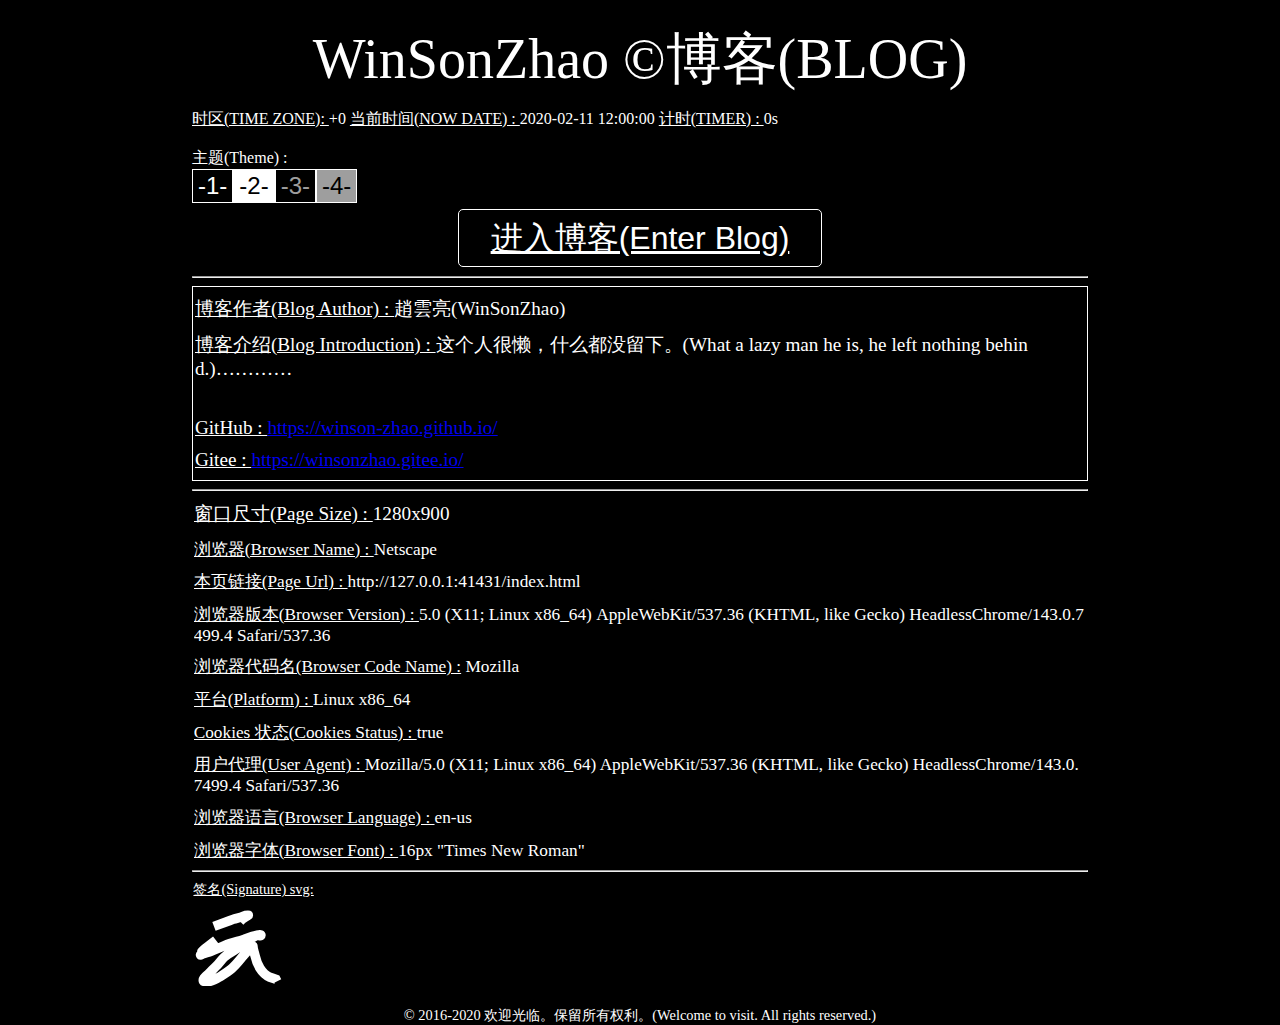
==== index.html @ f5395ac4 ":lipstick: :heavy_plus_sign: 添加ico，及相关img" ====
<!DOCTYPE html>
<html lang="en-US">
<head>
    <meta charset="UTF-8">
    <meta http-equiv="Content-Type" content="text/html; charset=utf-8" />
    <link rel="shortcut icon" href="favicon.ico">
    <meta property="og:title" content="博客欢迎页">
    <meta property="og:site_name" content="WinSonZhao ©博客(BLOG)">
    <title>WinSonZhao ©博客(BLOG)</title>
	<!--<link type="text/css" charset="UTF-8"></link>
	<link rel="stylesheet" type="text/css" charset="UTF-8" id="global_link" href="css/theme_1.css">-->
	<style type="text/css" charset="UTF-8" id="css_change">
	.bef_color{
		color: #ffffff;/* 颜色-1 */
	}
	.aft_color{
		background: #000000;/* 颜色-2 */
	}
	.bef_border{
		border: 1px solid #ffffff; /* 颜色-1 */
	}
	.enter_blog a:hover{
		color: #000000;/* 颜色-1-反 */
		background: #ffffff;/* 颜色-2-反 */
		border: 1px solid #000000;/* 颜色-1-反 */
	}
	#sig_svg path{
		stroke: #ffffff;/* 颜色-1 */
	}
	</style>
	<style type="text/css" charset="UTF-8">
		/* reset */
	html,body,div,span,applet,object,iframe,h1,h2,h3,h4,h5,h6,p,blockquote,pre,a,abbr,acronym,address,big,cite,code,del,dfn,em,img,ins,kbd,q,s,samp,small,strike,strong,sub,sup,tt,var,b,u,i,dl,dt,dd,ol,nav ul,nav li,fieldset,form,label,legend,table,caption,tbody,tfoot,thead,tr,th,td,article,aside,canvas,details,embed,figure,figcaption,footer,header,hgroup,menu,nav,output,ruby,section,summary,time,mark,audio,video{margin:0;padding:0;border:0;font-size:100%;font:inherit;vertical-align:baseline;}
	/*end reset*/
	html,body{
		height: 100%;
	}
	/*-- main --*/
	.main{
		width: 65%;
	    margin: 0em auto 0;
	    padding: 1em 2em 1em;
	}
	.main h1{
	    text-align: center;
	    font-size: 3.5em;
	    margin: 0.1em 0 0.2em;
	}
	.main p{
		font-size: 1.2em;
		margin: 0.5em 0.1em;
		word-break:break-all; overflow:hidden;
	}
	.enter_blog{
		margin: 15px auto;
		text-align: center;
	}
	.enter_blog a{
		outline: none;
		border-radius: 5px;
		-webkit-border-radius: 5px;
		-moz-border-radius: 5px;
		-o-border-radius: 5px;
		-ms-border-radius: 5px;
		padding: 10px 1em;
		width: 80%;
		margin: 0 auto;
		font-size: 2em;
		font-family: 'Syncopate', sans-serif;
		cursor: pointer;
	}
	/* 底部信息- */
	.footer{
		text-align: center;
		/*position: absolute;*/
		bottom: 0;
		width: 100%;
	}
	.footer p{
		font-size: 0.9em;
		margin: 0;
	}
	/* ul 的li横向排列- */
	.theme { 
		font:1em verdana, arial, sans-serif; /* 设置文字大小和字体样式 */
		height: 15px;
	}
	.theme li {
		float: left; /* 往左浮动 */
	}
	.theme, .theme li {
		list-style: none; /* 将默认的列表符号去掉 */
		padding: 0; /* 将默认的内边距去掉 */
		margin: 0; /* 将默认的外边距去掉 */
	}
	.theme li a {
		display: block; /* 将链接设为块级元素 */
		padding: 2px 5px; /* 设置内边距 */
		text-decoration: none; /* 去掉下划线 */
		font-size: 1.5em;
	}
	/* 响应式-1440px/1280px/1024px/768px/736px/667px/640px/600px/480px/320px/ */
	@media (max-width: 1280px){
		.main{
			width: 70%;
		}
	}
	@media (max-width: 1024px){
		.main{
			width: 80%;
		}
	}
	@media (max-width: 990px){
		.main{
			width: 90%;
		}
	}
	</style>
</head>
<body class="aft_color">
	<noscript>
		<h3>您的浏览器不支持/未启用 JavaScript!(JavaScript is not supported / enabled in your browser)!</h3>
	</noscript>
	<div class="main">

		<h1 id="title_text" class="bef_color">WinSonZhao ©博客(BLOG)</h1>
    	<!--时间-->
		<div class="bef_color">
			<u id="date_text_zone" >  时区(TIME ZONE): </u>
			<span id="date_text_zone_">+8</span>
			<u id="date_text" >当前时间(NOW DATE) : </u>
			<span id="date_text_">2020-02-11 12:00:00</span>
			<u id="date_text_timer" >  计时(TIMER) : </u>
			<span id="date_text_timer_">0s</span>
		</div>
	    <br>
	    <div>
	    	<span class="aft_color bef_color">主题(Theme) :</span>
		    <ul class="theme">
			    <!--主题列表-->
			    <li><a class="bef_border" href="JavaScript:;"  style="background:#000;color:#fff;" onclick="g_obj.theme_click(this)">-1-</a></li>
			    <li><a class="bef_border" href="JavaScript:;" style="background:#fff;color:#000;" onclick="g_obj.theme_click(this)">-2-</a></li>
			    <li><a class="bef_border" href="JavaScript:;" style="background:#000;color:#9e9e9e;" onclick="g_obj.theme_click(this)">-3-</a></li>
			    <li><a class="bef_border" href="JavaScript:;" style="background:#9e9e9e;color:#000;" onclick="g_obj.theme_click(this)">-4-</a></li>
		    </ul>
	    </div>
	    <br>
		<div class="enter_blog">
      		<!--进入博客-->
      		<a class="aft_color bef_color bef_border" href="JavaScript:;" onclick="g_obj.openBlog()" >进入博客(Enter Blog)</a>
		</div>
		<hr>

		<!--blog 介绍-->
		<div class="bef_border">
			<p class="bef_color" >
				<u >博客作者(Blog Author) : </u>
				<span >趙雲亮(WinSonZhao)</span>
			</p>
		    <!--介绍-->
			<p id="blog_title" class="bef_color" >
				<u id="blog_info" >博客介绍(Blog Introduction) : </u>
				<span id="blog_info_" >这个人很懒，什么都没留下。(What a lazy man he is, he left nothing behind.)…………</span>
			</p>
			<br>
			<p class="bef_color" >
				<u >GitHub : </u>
				<span ><a href="https://winson-zhao.github.io/">https://winson-zhao.github.io/</a></span>
				<span id="github_ping"></span>
			</p>
			<p class="bef_color" >
				<u >Gitee : </u>
				<span ><a href="https://winsonzhao.gitee.io/">https://winsonzhao.gitee.io/</a></span>
				<span id="gitee_ping"></span>
			</p>
		</div>
		<hr>

	    <!--当前浏览器信息-->
		<p class="bef_color" >
			<u >窗口尺寸(Page Size) : </u>
			<span id="browser_size_">-</span>
		</p>
	    <div id="browser_" style="font-size: 0.9em;"></div>
		<hr>

	    <!--个人签名-->
		<p class="bef_color"  style="font-size: 0.9em;">
			<u id="sign_info" >签名(Signature) svg: </u>
		</p>
		<svg id="sig_svg" width="100" height="80" x="207" y="81" overflow="hidden" xmlns="http://www.w3.org/2000/svg" xmlns:se="http://svg-edit.googlecode.com" xmlns:xlink="http://www.w3.org/1999/xlink">
		<!-- Created with Method Draw - http://github.com/duopixel/Method-Draw/
		https://svg.wxeditor.com/-->
		<g style="pointer-events:all">
			<path fill="none" stroke-width="9.5" id="sig_svg_1" d="M21.970233917236328,20.360118865966797 C32.97023391723633,16.360118865966797 35.91364288330078,15.212387084960938 40.97023391723633,13.360118865966797 C43.93956756591797,12.272428512573242 48.04867172241211,11.570266723632812 50.97023391723633,10.360116958618164 C53.036094665527344,9.504409790039062 54.970237731933594,9.360116958618164 55.970237731933594,9.360116958618164 C56.970237731933594,9.360116958618164 55.970237731933594,9.360116958618164 52.970237731933594,11.360116958618164 L49.97023391723633,13.360118865966797 L47.97023391723633,15.360118865966797 " stroke-dasharray="none"></path>
			<path fill="none" stroke-width="9.5" id="sig_svg_2" d="M23.970233917236328,34.3601188659668 C14.970235824584961,41.3601188659668 10.511432647705078,44.05355453491211 9.970235824584961,45.36011505126953 C9.58755111694336,46.28399658203125 9.970235824584961,47.36011505126953 8.970235824584961,48.36011505126953 C7.970235824584961,49.36011505126953 8.822965621948242,49.18701934814453 9.970235824584961,48.36011505126953 C11.784229278564453,47.05266571044922 16.04867172241211,46.57026672363281 18.97023582458496,45.36011505126953 C23.101947784423828,43.648704528808594 28.838520050048828,41.071529388427734 32.97023391723633,39.3601188659668 C38.81336212158203,36.939815521240234 48.103233337402344,34.79061508178711 51.970237731933594,33.3601188659668 C56.164588928222656,31.808528900146484 60.848793029785156,29.866661071777344 63.970237731933594,29.360118865966797 C65.94441223144531,29.039752960205078 68.9702377319336,30.360118865966797 68.9702377319336,29.360118865966797 C68.9702377319336,28.360118865966797 66.91673278808594,28.900611877441406 64.9702377319336,29.360118865966797 C62.793983459472656,29.873863220214844 60.970237731933594,31.360118865966797 57.970237731933594,33.3601188659668 C54.970237731933594,35.3601188659668 52.0321044921875,37.43870162963867 46.97023391723633,41.3601188659668 C43.017578125,44.4222297668457 37.86396408081055,45.858848571777344 31.970233917236328,51.36011505126953 C29.334476470947266,53.82035827636719 27.25124740600586,57.670326232910156 23.970233917236328,60.36011505126953 C21.181907653808594,62.64599609375 19.80899429321289,65.15637969970703 15.970235824584961,68.36011505126953 C14.253490447998047,69.7928695678711 13.277687072753906,70.5461196899414 11.970235824584961,72.36011505126953 C11.143331527709961,73.50738525390625 10.970235824584961,75.36011505126953 11.970235824584961,75.36011505126953 C12.970235824584961,75.36011505126953 14.021886825561523,76.00084686279297 17.97023582458496,75.36011505126953 C21.091678619384766,74.85357666015625 23.923503875732422,73.28817749023438 26.970233917236328,71.36011505126953 C31.897449493408203,68.24201965332031 36.192962646484375,65.63612365722656 39.97023391723633,62.36011505126953 C44.24372863769531,58.65373229980469 47.68435287475586,54.1484375 49.97023391723633,51.36011505126953 C54.453216552734375,45.891761779785156 56.970237731933594,43.3601188659668 58.970237731933594,41.3601188659668 C59.970237731933594,40.3601188659668 60.970237731933594,39.3601188659668 60.970237731933594,40.3601188659668 C60.970237731933594,43.3601188659668 62.06568145751953,45.33745574951172 62.970237731933594,49.36011505126953 C64.08889770507812,54.33490753173828 65.34158325195312,58.10685729980469 67.9702377319336,62.36011505126953 C70.32138061523438,66.16434478759766 72.9702377319336,69.36011505126953 77.9702377319336,71.36011505126953 L80.9702377319336,72.36011505126953 L83.9702377319336,73.36011505126953 L84.9702377319336,75.36011505126953 " stroke-dasharray="none"></path>
		</g></svg>
	</div>
	<div class="footer">
        <p  class="bef_color" id="footer_text" ><!--Minimalist style 极简风格-->
        	© 2016-2020 欢迎光临。保留所有权利。(Welcome to visit. All rights reserved.)
        </p>
    </div>

	<!--<script src="" type="text/javascript" charset="UTF-8"></script>-->
	<script type="text/javascript" charset="UTF-8">
		var g_obj = {};//全局参数

	    g_obj.getId = function(id){
	    	return document.getElementById(id);
	    }
	    g_obj.html = function(id,val){
	    	var o = document.getElementById(id);
	    	o.innerHTML = val ;
	    	return o;
	    }

		g_obj.theme_click = function(that){//切换页面颜色
			var cssStr = '.bef_color{\r\ncolor: [1] ;\r\n}\r\n .aft_color{\r\nbackground: [2] ;\r\n}\r\n';
			cssStr += '.bef_border{\r\nborder: 1px solid [1] ;\r\n}\r\n #sig_svg path{\r\nstroke: [1] ;\r\n}\r\n';
			cssStr += '.enter_blog a:hover{\r\ncolor: [2]\r\n; background: [1] ;\r\nborder: 1px solid [2] ;\r\n}';

			cssStr = cssStr.replace(/\[1\]/g,that.style['color']);
			cssStr = cssStr.replace(/\[2\]/g,that.style['background']);

			g_obj.html('css_change',cssStr);
		}
		g_obj.checkTime =function (i){//补零
		    if(i<10){ i = "0"+i; }
		    return i
		}
		// 计时器
	    g_obj.startTime = function (){
	        var today = new Date();
	        var Y = today.getFullYear();
			var M = g_obj.checkTime( today.getMonth() + 1);
			var D = g_obj.checkTime( today.getDate() );
	        var h = g_obj.checkTime( today.getHours() );
	        var m = g_obj.checkTime( today.getMinutes() );
	        var s = g_obj.checkTime( today.getSeconds() );
	        g_obj.html('date_text_',Y+"-"+M+"-"+D+' '+h+":"+m+":"+s);
		    g_obj.timer = g_obj.timer + 1;
	        g_obj.html('date_text_timer_',g_obj.timer+'s');
	    }
	    g_obj.timeZone = function(){//获取时区
	    	var zone = 0-(new Date().getTimezoneOffset()/60);
	    	return (zone >= 0?'+':'-')+zone;
	    }
	    g_obj.browser = {
	    	versions:function(){
            	var u = navigator.userAgent
                return {
                	value: u,
	                trident: u.indexOf('Trident') > -1, //IE内核
	                presto: u.indexOf('Presto') > -1, //opera内核
					webKit: u.indexOf('AppleWebKit') > -1, //苹果、谷歌内核
					gecko: u.indexOf('Gecko') > -1 && u.indexOf('KHTML') == -1,//火狐内核
					mobile: !!u.match(/AppleWebKit.*Mobile.*/), //是否为移动终端
					ios: !!u.match(/\(i[^;]+;( U;)? CPU.+Mac OS X/), //ios终端
					android: u.indexOf('Android') > -1 || u.indexOf('Adr') > -1, //android终端
					iPhone: u.indexOf('iPhone') > -1 , //是否为iPhone或者QQHD浏览器
					iPad: u.indexOf('iPad') > -1, //是否iPad
					webApp: u.indexOf('Safari') == -1, //是否web应该程序，没有头部与底部
					weixin: u.indexOf('MicroMessenger') > -1, //是否微信
					qq: u.match(/\sQQ/i) == " qq" //是否QQ
                };
          	}(),
          	//语言
          	language:(navigator.browserLanguage || navigator.language).toLowerCase(),
          	//浏览器样式，字体，颜色，尺寸等
          	style :(document.documentElement.currentStyle ? document.documentElement.currentStyle : window.getComputedStyle(document.documentElement)),
          	info : function(name,val){
          		return '<p class="bef_color"> <u >'+name+'</u> <span >'+val+'</span> </p>\r\n';
          	}
	    }
	    g_obj.openBlog = function(){//进入博客
	    	//当前窗口
	    	//window.location.href="http://www.baidu.com"   等价于    <a href="baidu.com" target="_self">go baidu</a>
	    	//self.location.href="baidu.com"
	    	//top.location.href="baidu.com"
	    	//新窗口
	    	//window.open("http://www.baidu.com")  等价于 <a href="baidu.com" target="_blank">go baidu</a>
	    	//返回
	    	//window.history.back(-1);
	    }
	    g_obj.ping = function(url,fn){//通过加载图片实现ping功能
		  	var start = new Date().getTime();
	    	var img = new Image();
		  	img.src = url+"?t="+start;
		  	try{//如果获取不到可能是超时了
			  	img.onload = function(){
			  		var end = new Date().getTime();
			    	//console.log(url,end,'-',start,'=',end-start);
			  		fn(url,(end-start)+'ms');//回调函数
			  	}
		  	}catch(err){//出错就不传递end
		  		fn(url,'超时(TimeOut)!');//回调函数
		  	}
	    }
	    //------------分割线--------
	    window.onresize = function(){
	        g_obj.html('browser_size_',window.innerWidth+'x'+window.innerHeight);//浏览器尺寸
	    }
	    window.onload = function(){
	    	g_obj['timer'] = 0 ;
	        g_obj.html('date_text_zone_',g_obj.timeZone());//时区
	        g_obj.html('browser_size_',window.screen.width+'*'+window.screen.height);//窗口尺寸
	    	
	    	//启动计时器
	        setInterval(function(){
	            g_obj.startTime();
	        },1000)

	        if(typeof SVGAElement === 'undefined'){//
	        	g_obj.html('sig_svg','<p class="bef_color">不支持svg!(No support for svg!)</p>');
	        }

	        var browser_info = g_obj.browser.info('浏览器(Browser Name) : ',navigator.appName);
	        browser_info += g_obj.browser.info('本页链接(Page Url) : ',location.href);
	        browser_info += g_obj.browser.info('浏览器版本(Browser Version) : ',navigator.appVersion);
	        browser_info += g_obj.browser.info('浏览器代码名(Browser Code Name) :',navigator.appCodeName);
	        browser_info += g_obj.browser.info('平台(Platform) : ',navigator.platform);
	        browser_info += g_obj.browser.info('Cookies 状态(Cookies Status) : ',navigator.cookieEnabled);
	        browser_info += g_obj.browser.info('用户代理(User Agent) : ',navigator.userAgent);
	        browser_info += g_obj.browser.info('浏览器语言(Browser Language) : ',g_obj.browser.language);
	        browser_info += g_obj.browser.info('浏览器字体(Browser Font) : ',g_obj.browser.style.fontSize+' '+g_obj.browser.style.fontFamily);
	        g_obj.html('browser_',browser_info);//浏览器信息

	        //ping耗时
	        /*g_obj.ping('https://winson-zhao.github.io/img/gitee.png',function(url,msg){
	        	g_obj.html('github_ping','&nbsp &nbsp Ping &nbsp'+msg);
	        });
	        g_obj.ping('https://winsonzhao.gitee.io/img/github.png',function(url,msg){
	        	g_obj.html('gitee_ping','&nbsp &nbsp Ping &nbsp'+msg);
	        });*/
	    }

	    //当前页面存在iframe中，强制跳转
	    if(window.self !== window.top || top.location.href !== self.location.href){
		//    top.location.href = self.location.href;
			alert('本页面被嵌套在iframe中(This page is nested in iframe)!');
		}
	</script>
</body>
</html>
---- css/theme_1.css ----
.bef_color{
	color: #ffffff;/* 颜色-1 */
}
.aft_color{
	background: #000000;/* 颜色-2 */
}
.bef_border{
	border: 1px solid #ffffff; /* 颜色-1 */
}
.enter_blog a:hover{
	color: #000000;/* 颜色-1-反 */
	background: #ffffff;/* 颜色-2-反 */
	border: 1px solid #000000;/* 颜色-1-反 */
}
#sig_svg path{
	stroke: #ffffff;/* 颜色-1 */
}
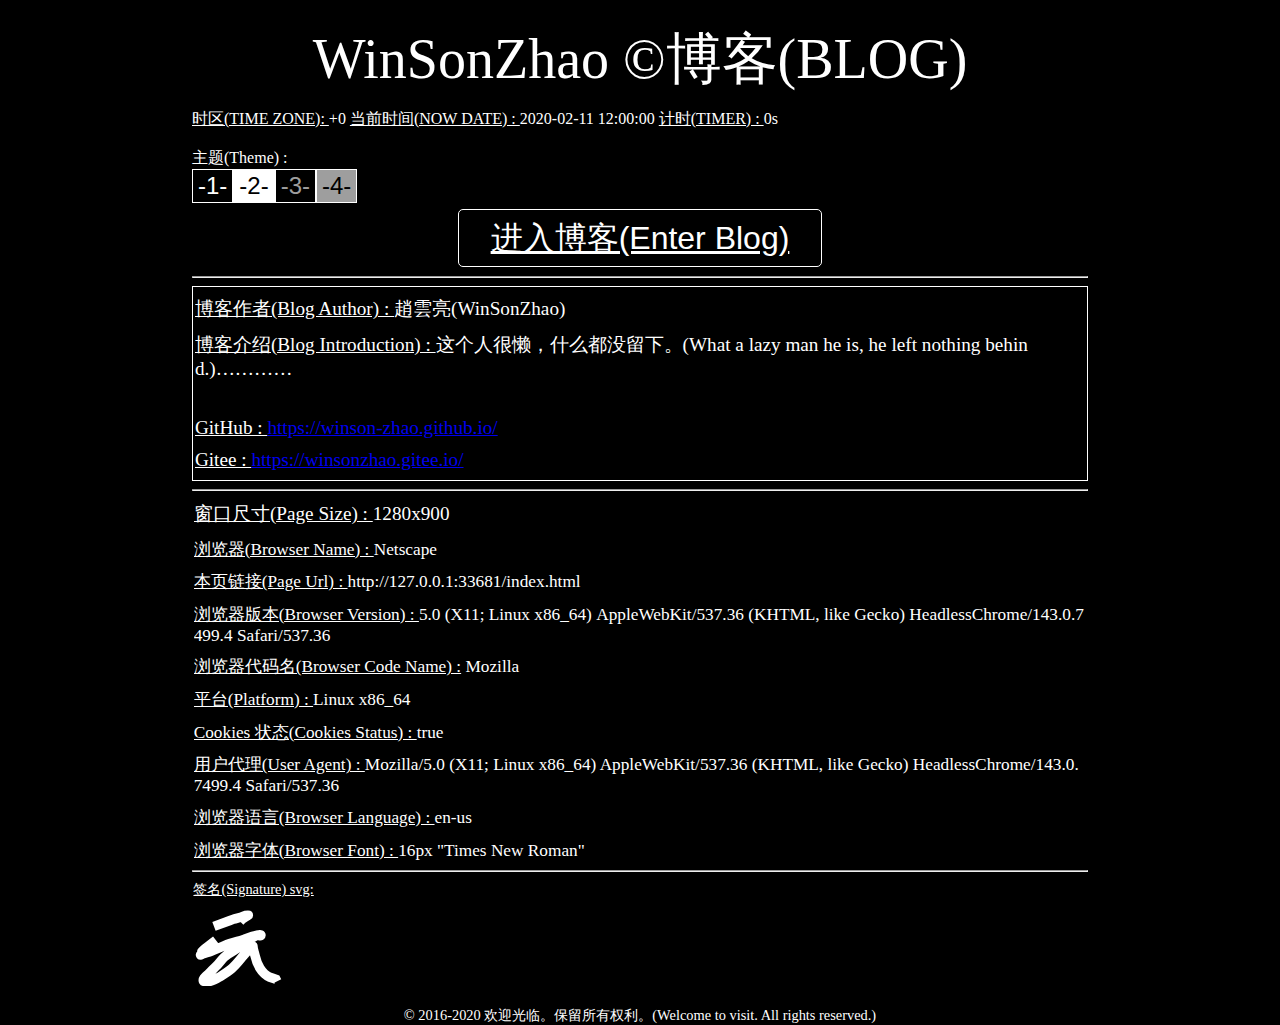
==== commit be9c91a3: ":heavy_plus_sign: 页面添加ico引用" ====
--- a/index.html
+++ b/index.html
@@ -4,6 +4,7 @@
     <meta charset="UTF-8">
     <meta http-equiv="Content-Type" content="text/html; charset=utf-8" />
     <link rel="shortcut icon" href="favicon.ico">
+    <link rel="shortcut icon" href="/favicon.ico">
     <meta property="og:title" content="博客欢迎页">
     <meta property="og:site_name" content="WinSonZhao ©博客(BLOG)">
     <title>WinSonZhao ©博客(BLOG)</title>
@@ -282,6 +283,7 @@
 	    	//window.open("http://www.baidu.com")  等价于 <a href="baidu.com" target="_blank">go baidu</a>
 	    	//返回
 	    	//window.history.back(-1);
+	    	//window.location.href="blog.html"
 	    }
 	    g_obj.ping = function(url,fn){//通过加载图片实现ping功能
 		  	var start = new Date().getTime();
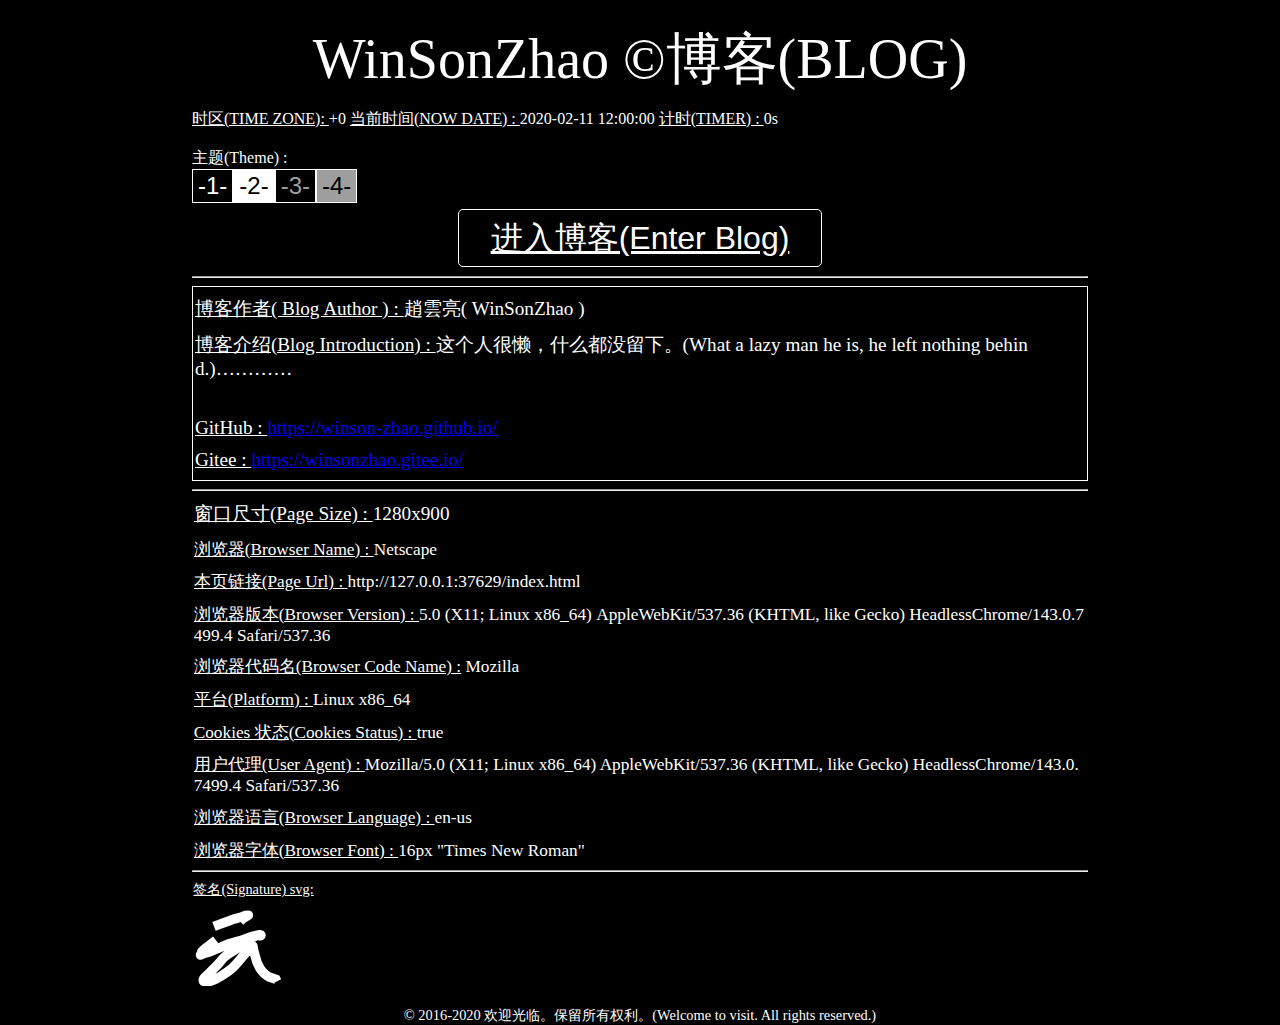
==== commit 2d28bef0: ":art: 调整首页，尝试博客刷新" ====
--- a/index.html
+++ b/index.html
@@ -151,12 +151,11 @@
       		<a class="aft_color bef_color bef_border" href="JavaScript:;" onclick="g_obj.openBlog()" >进入博客(Enter Blog)</a>
 		</div>
 		<hr>
-
 		<!--blog 介绍-->
 		<div class="bef_border">
 			<p class="bef_color" >
-				<u >博客作者(Blog Author) : </u>
-				<span >趙雲亮(WinSonZhao)</span>
+				<u >博客作者( Blog Author ) : </u>
+				<span >趙雲亮( WinSonZhao )</span>
 			</p>
 		    <!--介绍-->
 			<p id="blog_title" class="bef_color" >
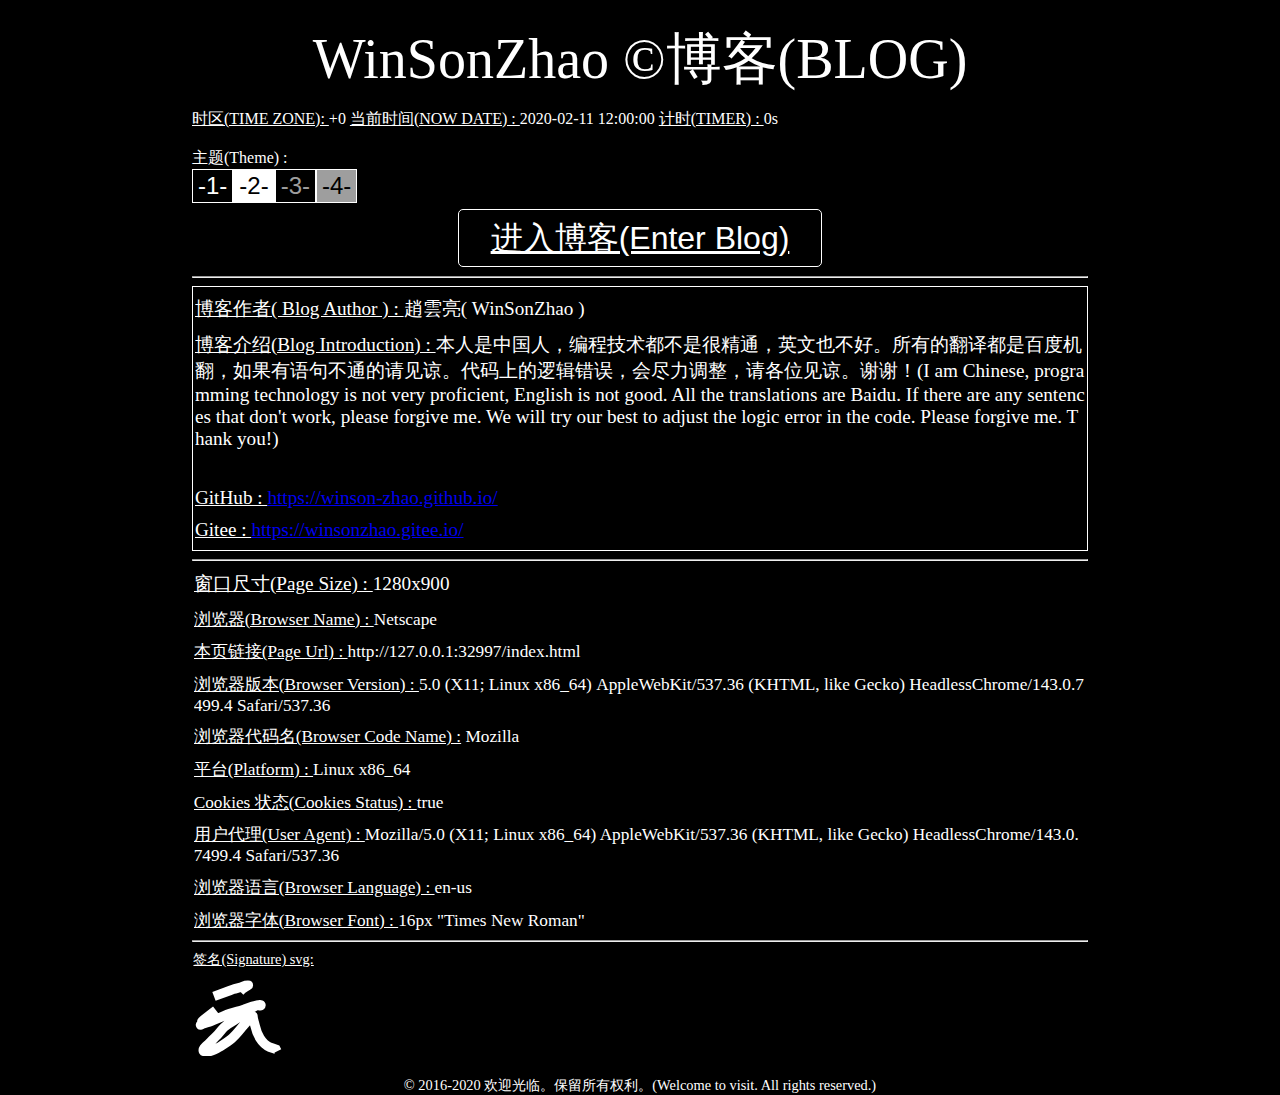
==== commit f782edb2: ":speech_ballon: 更改介绍 :lipstick: icon显示的问题" ====
--- a/index.html
+++ b/index.html
@@ -3,13 +3,12 @@
 <head>
     <meta charset="UTF-8">
     <meta http-equiv="Content-Type" content="text/html; charset=utf-8" />
-    <link rel="shortcut icon" href="favicon.ico">
-    <link rel="shortcut icon" href="/favicon.ico">
+    <link rel="shortcut icon" href="favicon.ico" type="image/x-icon" >
+    <link rel="shortcut icon" href="https://winson-zhao.github.io/favicon.ico" type="image/x-icon" >
+    <link rel="shortcut icon" href="https://winsonzhao.gitee.io/favicon.ico" type="image/x-icon" >
     <meta property="og:title" content="博客欢迎页">
     <meta property="og:site_name" content="WinSonZhao ©博客(BLOG)">
     <title>WinSonZhao ©博客(BLOG)</title>
-	<!--<link type="text/css" charset="UTF-8"></link>
-	<link rel="stylesheet" type="text/css" charset="UTF-8" id="global_link" href="css/theme_1.css">-->
 	<style type="text/css" charset="UTF-8" id="css_change">
 	.bef_color{
 		color: #ffffff;/* 颜色-1 */
@@ -160,7 +159,7 @@
 		    <!--介绍-->
 			<p id="blog_title" class="bef_color" >
 				<u id="blog_info" >博客介绍(Blog Introduction) : </u>
-				<span id="blog_info_" >这个人很懒，什么都没留下。(What a lazy man he is, he left nothing behind.)…………</span>
+				<span id="blog_info_" >本人是中国人，编程技术都不是很精通，英文也不好。所有的翻译都是百度机翻，如果有语句不通的请见谅。代码上的逻辑错误，会尽力调整，请各位见谅。谢谢！(I am Chinese, programming technology is not very proficient, English is not good. All the translations are Baidu. If there are any sentences that don't work, please forgive me. We will try our best to adjust the logic error in the code. Please forgive me. Thank you!)</span>
 			</p>
 			<br>
 			<p class="bef_color" >
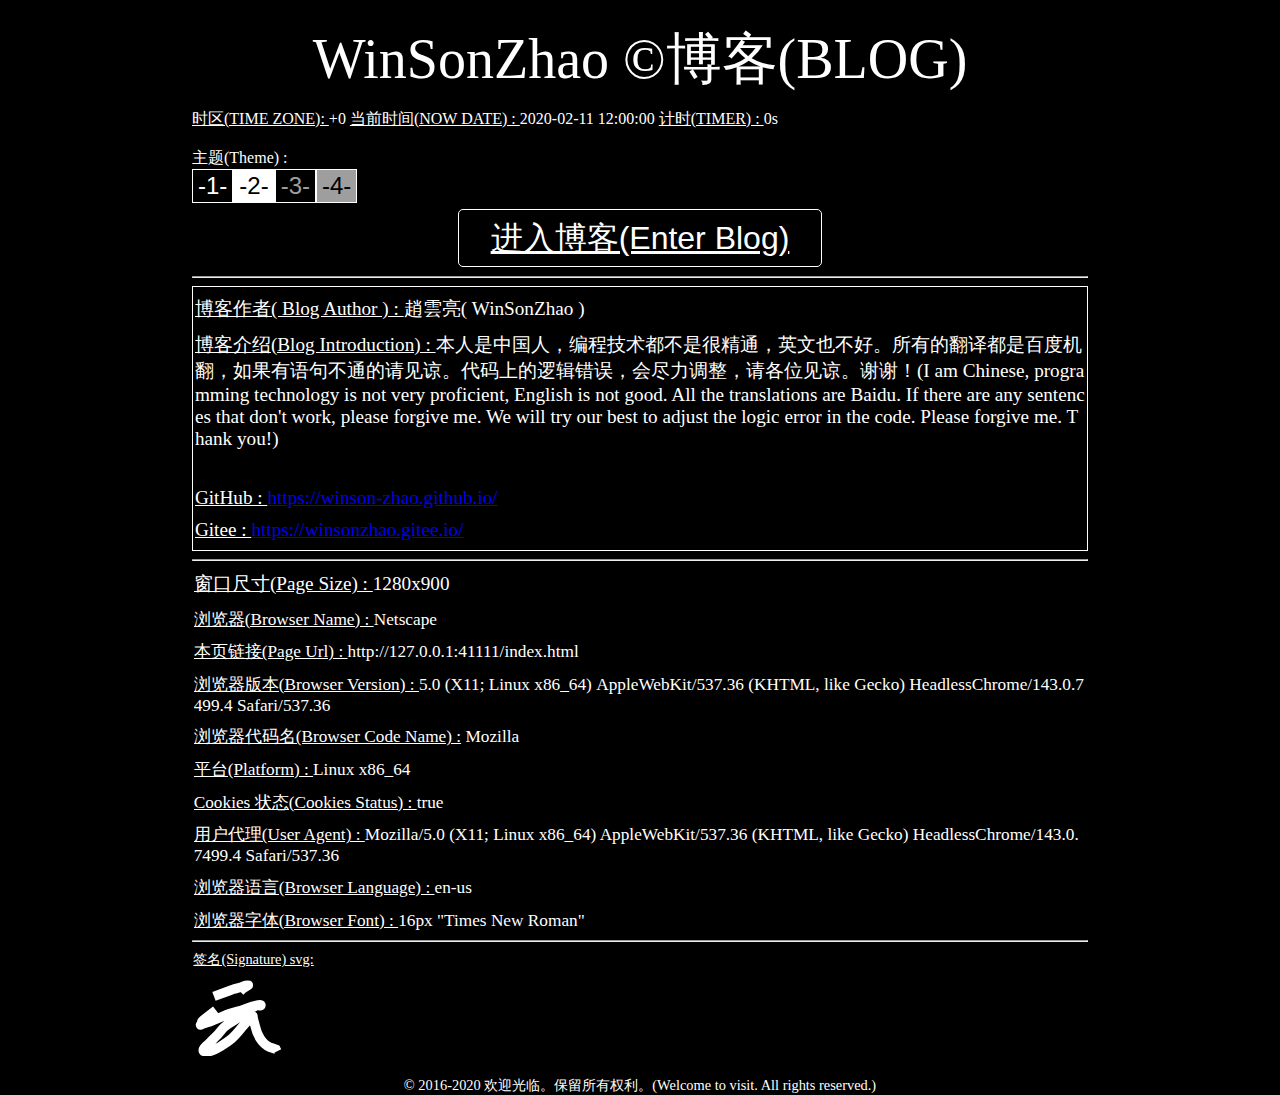
==== commit 0211d930: ":lipstick: 通过百度找到解决代码 /(ㄒoㄒ)/~~" ====
--- a/index.html
+++ b/index.html
@@ -3,9 +3,7 @@
 <head>
     <meta charset="UTF-8">
     <meta http-equiv="Content-Type" content="text/html; charset=utf-8" />
-    <link rel="shortcut icon" href="favicon.ico" type="image/x-icon" >
-    <link rel="shortcut icon" href="https://winson-zhao.github.io/favicon.ico" type="image/x-icon" >
-    <link rel="shortcut icon" href="https://winsonzhao.gitee.io/favicon.ico" type="image/x-icon" >
+    <link rel="shortcut icon" type="image/x-icon" href="/favicon.ico?">
     <meta property="og:title" content="博客欢迎页">
     <meta property="og:site_name" content="WinSonZhao ©博客(BLOG)">
     <title>WinSonZhao ©博客(BLOG)</title>
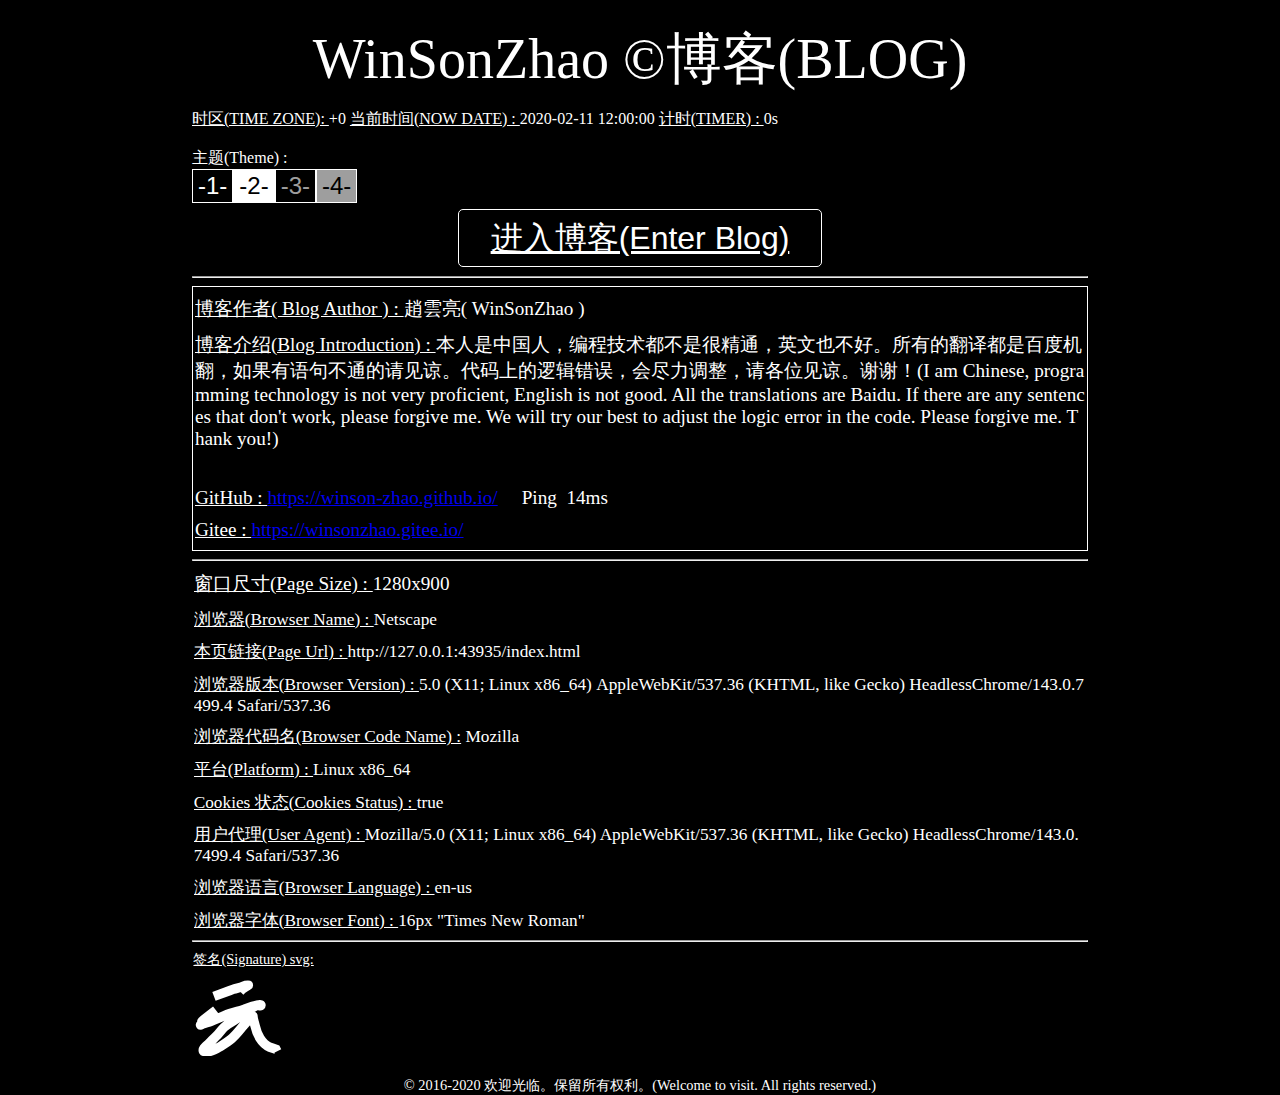
==== commit 4b8e5ae5: ":art: 调整代码缩进方式" ====
--- a/index.html
+++ b/index.html
@@ -36,13 +36,13 @@
 	/*-- main --*/
 	.main{
 		width: 65%;
-	    margin: 0em auto 0;
-	    padding: 1em 2em 1em;
+		margin: 0em auto 0;
+		padding: 1em 2em 1em;
 	}
 	.main h1{
-	    text-align: center;
-	    font-size: 3.5em;
-	    margin: 0.1em 0 0.2em;
+		text-align: center;
+		font-size: 3.5em;
+		margin: 0.1em 0 0.2em;
 	}
 	.main p{
 		font-size: 1.2em;
@@ -122,7 +122,7 @@
 	<div class="main">
 
 		<h1 id="title_text" class="bef_color">WinSonZhao ©博客(BLOG)</h1>
-    	<!--时间-->
+		<!--时间-->
 		<div class="bef_color">
 			<u id="date_text_zone" >  时区(TIME ZONE): </u>
 			<span id="date_text_zone_">+8</span>
@@ -131,21 +131,21 @@
 			<u id="date_text_timer" >  计时(TIMER) : </u>
 			<span id="date_text_timer_">0s</span>
 		</div>
-	    <br>
-	    <div>
-	    	<span class="aft_color bef_color">主题(Theme) :</span>
-		    <ul class="theme">
-			    <!--主题列表-->
-			    <li><a class="bef_border" href="JavaScript:;"  style="background:#000;color:#fff;" onclick="g_obj.theme_click(this)">-1-</a></li>
-			    <li><a class="bef_border" href="JavaScript:;" style="background:#fff;color:#000;" onclick="g_obj.theme_click(this)">-2-</a></li>
-			    <li><a class="bef_border" href="JavaScript:;" style="background:#000;color:#9e9e9e;" onclick="g_obj.theme_click(this)">-3-</a></li>
-			    <li><a class="bef_border" href="JavaScript:;" style="background:#9e9e9e;color:#000;" onclick="g_obj.theme_click(this)">-4-</a></li>
-		    </ul>
-	    </div>
-	    <br>
+		<br>
+		<div>
+			<span class="aft_color bef_color">主题(Theme) :</span>
+			<ul class="theme">
+				<!--主题列表-->
+				<li><a class="bef_border" href="JavaScript:;"  style="background:#000;color:#fff;" onclick="g_obj.theme_click(this)">-1-</a></li>
+				<li><a class="bef_border" href="JavaScript:;" style="background:#fff;color:#000;" onclick="g_obj.theme_click(this)">-2-</a></li>
+				<li><a class="bef_border" href="JavaScript:;" style="background:#000;color:#9e9e9e;" onclick="g_obj.theme_click(this)">-3-</a></li>
+				<li><a class="bef_border" href="JavaScript:;" style="background:#9e9e9e;color:#000;" onclick="g_obj.theme_click(this)">-4-</a></li>
+			</ul>
+		</div>
+		<br>
 		<div class="enter_blog">
-      		<!--进入博客-->
-      		<a class="aft_color bef_color bef_border" href="JavaScript:;" onclick="g_obj.openBlog()" >进入博客(Enter Blog)</a>
+			<!--进入博客-->
+			<a class="aft_color bef_color bef_border" href="JavaScript:;" onclick="g_obj.openBlog()" >进入博客(Enter Blog)</a>
 		</div>
 		<hr>
 		<!--blog 介绍-->
@@ -154,7 +154,7 @@
 				<u >博客作者( Blog Author ) : </u>
 				<span >趙雲亮( WinSonZhao )</span>
 			</p>
-		    <!--介绍-->
+			<!--介绍-->
 			<p id="blog_title" class="bef_color" >
 				<u id="blog_info" >博客介绍(Blog Introduction) : </u>
 				<span id="blog_info_" >本人是中国人，编程技术都不是很精通，英文也不好。所有的翻译都是百度机翻，如果有语句不通的请见谅。代码上的逻辑错误，会尽力调整，请各位见谅。谢谢！(I am Chinese, programming technology is not very proficient, English is not good. All the translations are Baidu. If there are any sentences that don't work, please forgive me. We will try our best to adjust the logic error in the code. Please forgive me. Thank you!)</span>
@@ -173,15 +173,15 @@
 		</div>
 		<hr>
 
-	    <!--当前浏览器信息-->
+		<!--当前浏览器信息-->
 		<p class="bef_color" >
 			<u >窗口尺寸(Page Size) : </u>
 			<span id="browser_size_">-</span>
 		</p>
-	    <div id="browser_" style="font-size: 0.9em;"></div>
+		<div id="browser_" style="font-size: 0.9em;"></div>
 		<hr>
 
-	    <!--个人签名-->
+		<!--个人签名-->
 		<p class="bef_color"  style="font-size: 0.9em;">
 			<u id="sign_info" >签名(Signature) svg: </u>
 		</p>
@@ -195,7 +195,7 @@
 	</div>
 	<div class="footer">
         <p  class="bef_color" id="footer_text" ><!--Minimalist style 极简风格-->
-        	© 2016-2020 欢迎光临。保留所有权利。(Welcome to visit. All rights reserved.)
+		© 2016-2020 欢迎光临。保留所有权利。(Welcome to visit. All rights reserved.)
         </p>
     </div>
 
@@ -203,14 +203,14 @@
 	<script type="text/javascript" charset="UTF-8">
 		var g_obj = {};//全局参数
 
-	    g_obj.getId = function(id){
-	    	return document.getElementById(id);
-	    }
-	    g_obj.html = function(id,val){
-	    	var o = document.getElementById(id);
-	    	o.innerHTML = val ;
-	    	return o;
-	    }
+		g_obj.getId = function(id){
+			return document.getElementById(id);
+		}
+		g_obj.html = function(id,val){
+			var o = document.getElementById(id);
+			o.innerHTML = val ;
+			return o;
+		}
 
 		g_obj.theme_click = function(that){//切换页面颜色
 			var cssStr = '.bef_color{\r\ncolor: [1] ;\r\n}\r\n .aft_color{\r\nbackground: [2] ;\r\n}\r\n';
@@ -223,31 +223,31 @@
 			g_obj.html('css_change',cssStr);
 		}
 		g_obj.checkTime =function (i){//补零
-		    if(i<10){ i = "0"+i; }
-		    return i
+			if(i<10){ i = "0"+i; }
+			return i
 		}
 		// 计时器
-	    g_obj.startTime = function (){
-	        var today = new Date();
-	        var Y = today.getFullYear();
+		g_obj.startTime = function (){
+			var today = new Date();
+			var Y = today.getFullYear();
 			var M = g_obj.checkTime( today.getMonth() + 1);
 			var D = g_obj.checkTime( today.getDate() );
-	        var h = g_obj.checkTime( today.getHours() );
-	        var m = g_obj.checkTime( today.getMinutes() );
-	        var s = g_obj.checkTime( today.getSeconds() );
-	        g_obj.html('date_text_',Y+"-"+M+"-"+D+' '+h+":"+m+":"+s);
-		    g_obj.timer = g_obj.timer + 1;
-	        g_obj.html('date_text_timer_',g_obj.timer+'s');
-	    }
-	    g_obj.timeZone = function(){//获取时区
-	    	var zone = 0-(new Date().getTimezoneOffset()/60);
-	    	return (zone >= 0?'+':'-')+zone;
-	    }
-	    g_obj.browser = {
-	    	versions:function(){
-            	var u = navigator.userAgent
-                return {
-                	value: u,
+			var h = g_obj.checkTime( today.getHours() );
+			var m = g_obj.checkTime( today.getMinutes() );
+			var s = g_obj.checkTime( today.getSeconds() );
+			g_obj.html('date_text_',Y+"-"+M+"-"+D+' '+h+":"+m+":"+s);
+			g_obj.timer = g_obj.timer + 1;
+			g_obj.html('date_text_timer_',g_obj.timer+'s');
+		}
+		g_obj.timeZone = function(){//获取时区
+			var zone = 0-(new Date().getTimezoneOffset()/60);
+			return (zone >= 0?'+':'-')+zone;
+		}
+		g_obj.browser = {
+			versions:function(){
+				var u = navigator.userAgent
+				return {
+					value: u,
 	                trident: u.indexOf('Trident') > -1, //IE内核
 	                presto: u.indexOf('Presto') > -1, //opera内核
 					webKit: u.indexOf('AppleWebKit') > -1, //苹果、谷歌内核
@@ -261,16 +261,16 @@
 					weixin: u.indexOf('MicroMessenger') > -1, //是否微信
 					qq: u.match(/\sQQ/i) == " qq" //是否QQ
                 };
-          	}(),
-          	//语言
-          	language:(navigator.browserLanguage || navigator.language).toLowerCase(),
-          	//浏览器样式，字体，颜色，尺寸等
-          	style :(document.documentElement.currentStyle ? document.documentElement.currentStyle : window.getComputedStyle(document.documentElement)),
-          	info : function(name,val){
-          		return '<p class="bef_color"> <u >'+name+'</u> <span >'+val+'</span> </p>\r\n';
-          	}
-	    }
-	    g_obj.openBlog = function(){//进入博客
+			}(),
+			//语言
+			language:(navigator.browserLanguage || navigator.language).toLowerCase(),
+			//浏览器样式，字体，颜色，尺寸等
+			style :(document.documentElement.currentStyle ? document.documentElement.currentStyle : window.getComputedStyle(document.documentElement)),
+			info : function(name,val){
+				return '<p class="bef_color"> <u >'+name+'</u> <span >'+val+'</span> </p>\r\n';
+			}
+		}
+		g_obj.openBlog = function(){//进入博客
 	    	//当前窗口
 	    	//window.location.href="http://www.baidu.com"   等价于    <a href="baidu.com" target="_self">go baidu</a>
 	    	//self.location.href="baidu.com"
@@ -280,64 +280,69 @@
 	    	//返回
 	    	//window.history.back(-1);
 	    	//window.location.href="blog.html"
-	    }
-	    g_obj.ping = function(url,fn){//通过加载图片实现ping功能
-		  	var start = new Date().getTime();
-	    	var img = new Image();
-		  	img.src = url+"?t="+start;
-		  	try{//如果获取不到可能是超时了
-			  	img.onload = function(){
-			  		var end = new Date().getTime();
-			    	//console.log(url,end,'-',start,'=',end-start);
-			  		fn(url,(end-start)+'ms');//回调函数
-			  	}
-		  	}catch(err){//出错就不传递end
-		  		fn(url,'超时(TimeOut)!');//回调函数
-		  	}
-	    }
+		}
+		g_obj.ping = function(url,fn){//通过加载图片实现ping功能
+			var start = new Date().getTime();
+			var img = new Image();
+			img.src = url+"?t="+start;
+			try{//如果获取不到可能是超时了
+				img.onload = function(){
+					var end = new Date().getTime();
+					//console.log(url,end,'-',start,'=',end-start);
+					fn(url,(end-start)+'ms');//回调函数
+				}
+			}catch(err){//出错就不传递end
+				fn(url,'超时(TimeOut)!');//回调函数
+			}
+		}
+		//多行字符串 ，读取函数内的注释，返回字符串
+		g_obj.heredoc = function (fn) {
+			return fn.toString().split('\n').slice(1,-1).join('\n') + '\n'
+		}
 	    //------------分割线--------
-	    window.onresize = function(){
-	        g_obj.html('browser_size_',window.innerWidth+'x'+window.innerHeight);//浏览器尺寸
-	    }
-	    window.onload = function(){
-	    	g_obj['timer'] = 0 ;
-	        g_obj.html('date_text_zone_',g_obj.timeZone());//时区
-	        g_obj.html('browser_size_',window.screen.width+'*'+window.screen.height);//窗口尺寸
-	    	
-	    	//启动计时器
-	        setInterval(function(){
-	            g_obj.startTime();
-	        },1000)
-
-	        if(typeof SVGAElement === 'undefined'){//
-	        	g_obj.html('sig_svg','<p class="bef_color">不支持svg!(No support for svg!)</p>');
-	        }
-
-	        var browser_info = g_obj.browser.info('浏览器(Browser Name) : ',navigator.appName);
-	        browser_info += g_obj.browser.info('本页链接(Page Url) : ',location.href);
-	        browser_info += g_obj.browser.info('浏览器版本(Browser Version) : ',navigator.appVersion);
-	        browser_info += g_obj.browser.info('浏览器代码名(Browser Code Name) :',navigator.appCodeName);
-	        browser_info += g_obj.browser.info('平台(Platform) : ',navigator.platform);
-	        browser_info += g_obj.browser.info('Cookies 状态(Cookies Status) : ',navigator.cookieEnabled);
-	        browser_info += g_obj.browser.info('用户代理(User Agent) : ',navigator.userAgent);
-	        browser_info += g_obj.browser.info('浏览器语言(Browser Language) : ',g_obj.browser.language);
-	        browser_info += g_obj.browser.info('浏览器字体(Browser Font) : ',g_obj.browser.style.fontSize+' '+g_obj.browser.style.fontFamily);
-	        g_obj.html('browser_',browser_info);//浏览器信息
-
-	        //ping耗时
-	        /*g_obj.ping('https://winson-zhao.github.io/img/gitee.png',function(url,msg){
-	        	g_obj.html('github_ping','&nbsp &nbsp Ping &nbsp'+msg);
-	        });
-	        g_obj.ping('https://winsonzhao.gitee.io/img/github.png',function(url,msg){
-	        	g_obj.html('gitee_ping','&nbsp &nbsp Ping &nbsp'+msg);
-	        });*/
-	    }
-
 	    //当前页面存在iframe中，强制跳转
-	    if(window.self !== window.top || top.location.href !== self.location.href){
+		if(window.self !== window.top || top.location.href !== self.location.href){
 		//    top.location.href = self.location.href;
 			alert('本页面被嵌套在iframe中(This page is nested in iframe)!');
 		}
+		window.onresize = function(){
+			g_obj.html('browser_size_',window.innerWidth+'x'+window.innerHeight);//浏览器尺寸
+		}
+		window.onload = function(){
+			g_obj['timer'] = 0 ;
+			g_obj.html('date_text_zone_',g_obj.timeZone());//时区
+			g_obj.html('browser_size_',window.screen.width+'*'+window.screen.height);//窗口尺寸
+			
+	    	//启动计时器
+			setInterval(function(){
+				g_obj.startTime();
+			},1000)
+
+			if(typeof SVGAElement === 'undefined'){//
+				g_obj.html('sig_svg','<p class="bef_color">不支持svg!(No support for svg!)</p>');
+			}
+
+			var browser_info = g_obj.browser.info('浏览器(Browser Name) : ',navigator.appName);
+			browser_info += g_obj.browser.info('本页链接(Page Url) : ',location.href);
+			browser_info += g_obj.browser.info('浏览器版本(Browser Version) : ',navigator.appVersion);
+			browser_info += g_obj.browser.info('浏览器代码名(Browser Code Name) :',navigator.appCodeName);
+			browser_info += g_obj.browser.info('平台(Platform) : ',navigator.platform);
+			browser_info += g_obj.browser.info('Cookies 状态(Cookies Status) : ',navigator.cookieEnabled);
+			browser_info += g_obj.browser.info('用户代理(User Agent) : ',navigator.userAgent);
+			browser_info += g_obj.browser.info('浏览器语言(Browser Language) : ',g_obj.browser.language);
+			browser_info += g_obj.browser.info('浏览器字体(Browser Font) : ',g_obj.browser.style.fontSize+' '+g_obj.browser.style.fontFamily);
+			g_obj.html('browser_',browser_info);//浏览器信息
+
+	        //ping耗时
+			g_obj.ping('https://winson-zhao.github.io/img/gitee.png',function(url,msg){
+				g_obj.html('github_ping','&nbsp &nbsp Ping &nbsp'+msg);
+			});
+			g_obj.ping('https://winsonzhao.gitee.io/img/github.png',function(url,msg){
+				g_obj.html('gitee_ping','&nbsp &nbsp Ping &nbsp'+msg);
+			});
+			
+		}
+
 	</script>
 </body>
 </html>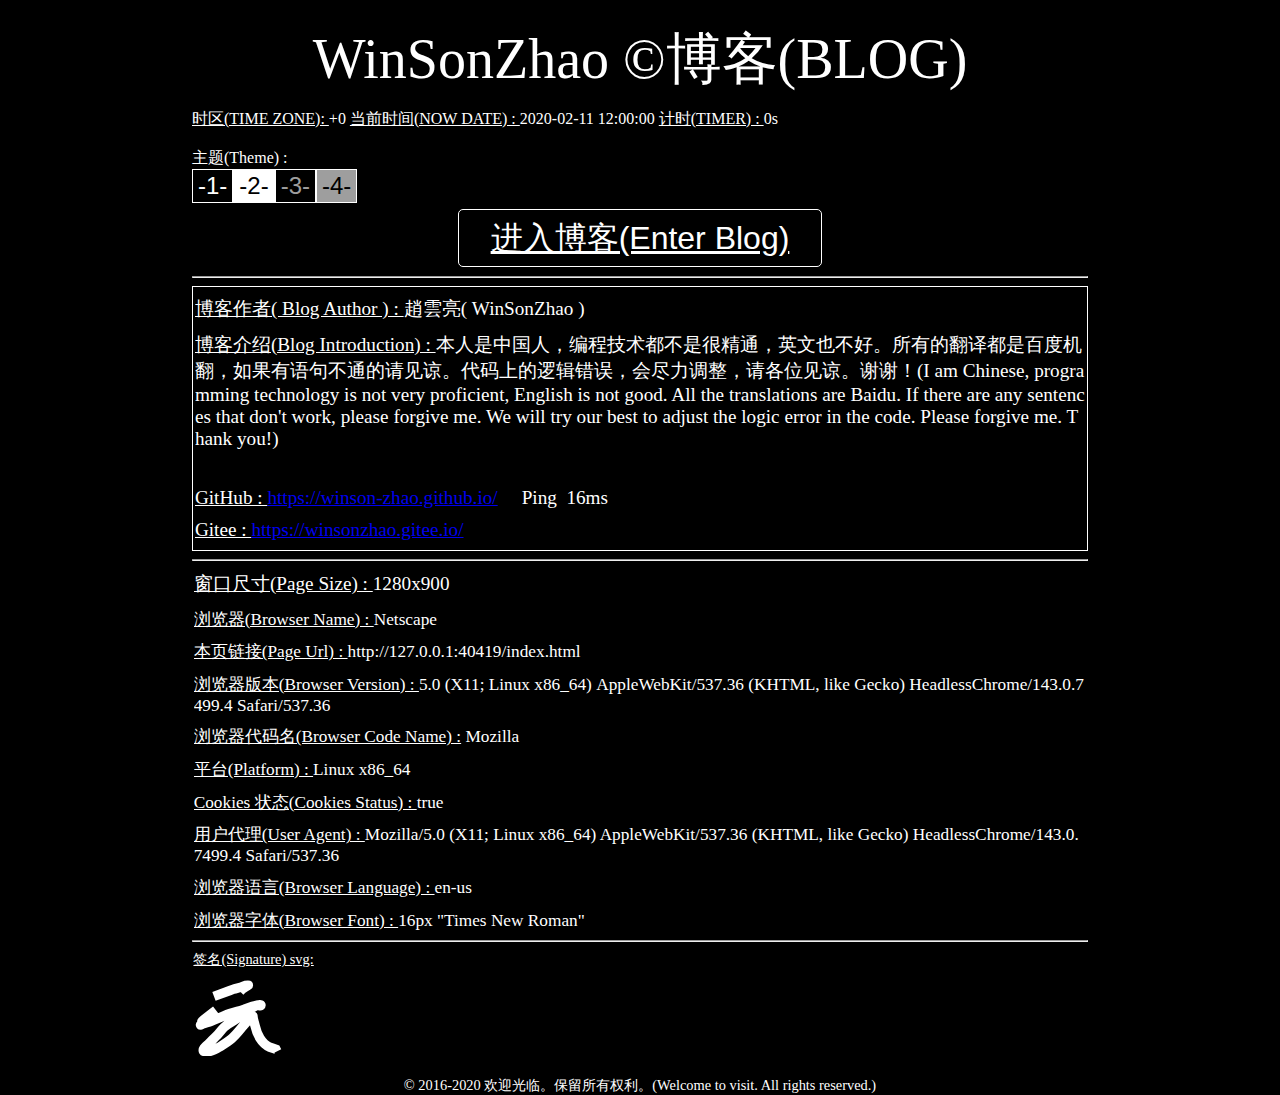
==== commit 3b9ea974: ":heavy_plus_sign: 添加404和500html" ====
--- a/index.html
+++ b/index.html
@@ -340,7 +340,10 @@
 			g_obj.ping('https://winsonzhao.gitee.io/img/github.png',function(url,msg){
 				g_obj.html('gitee_ping','&nbsp &nbsp Ping &nbsp'+msg);
 			});
-			
+console.log(g_obj.heredoc(function(){/*!
+👉，呦，再看控制台呀！我这个破博客就不劳你费心了！
+👉，Yo, look at the console again! I don't need you to worry about this broken blog!
+*/}))
 		}
 
 	</script>
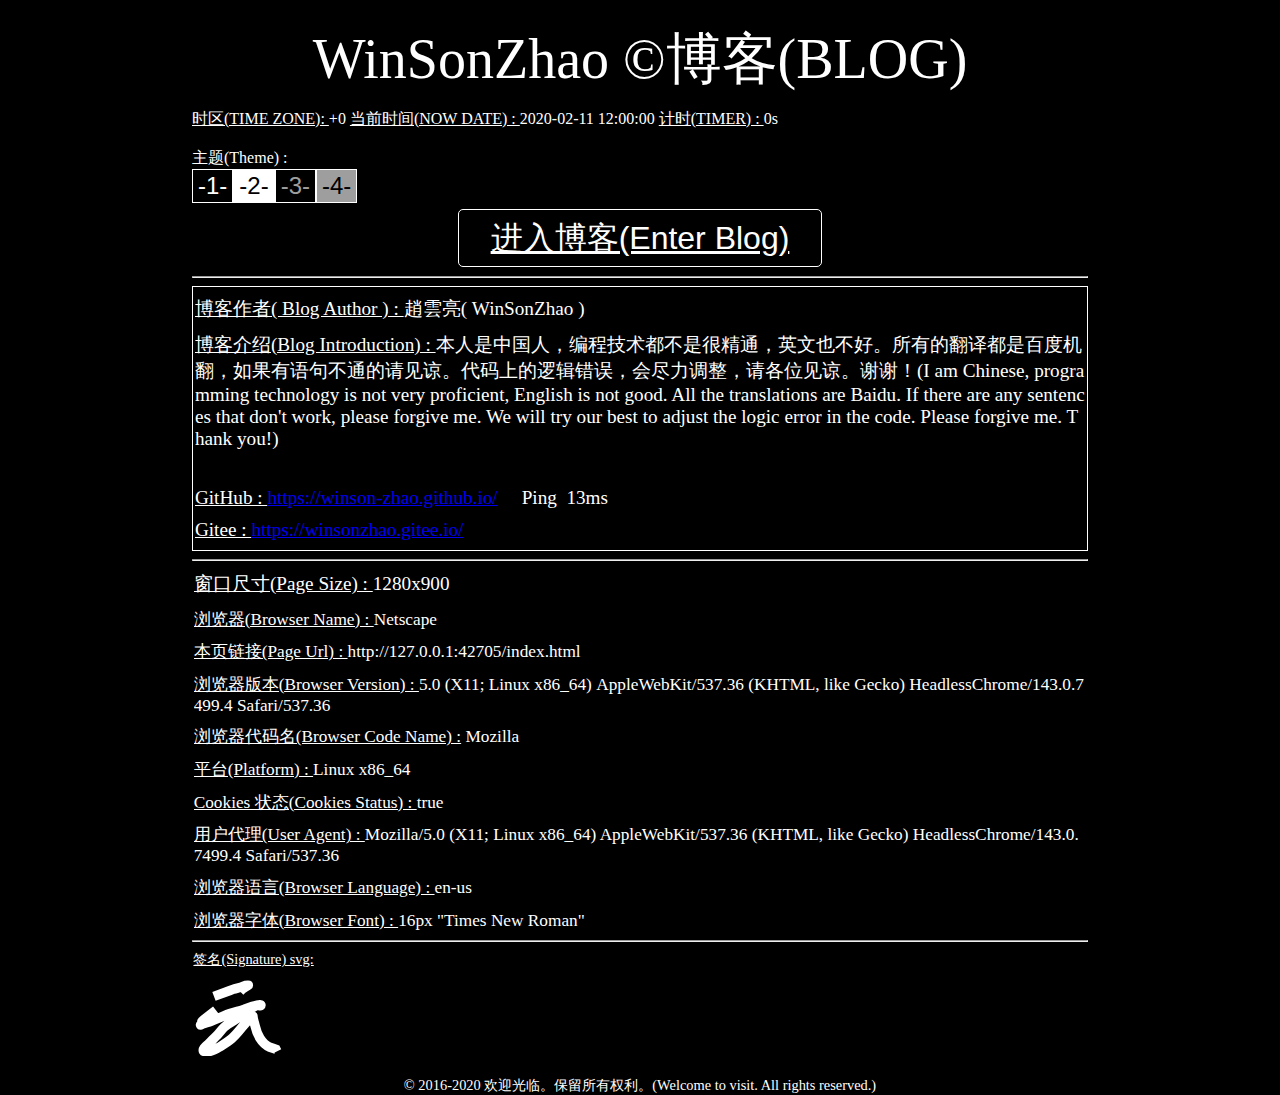
==== commit 2a519e78: ":speech_balloon: 添加跳转代码" ====
--- a/index.html
+++ b/index.html
@@ -279,7 +279,7 @@
 	    	//window.open("http://www.baidu.com")  等价于 <a href="baidu.com" target="_blank">go baidu</a>
 	    	//返回
 	    	//window.history.back(-1);
-	    	//window.location.href="blog.html"
+	    	window.location.href="blog.html"
 		}
 		g_obj.ping = function(url,fn){//通过加载图片实现ping功能
 			var start = new Date().getTime();
